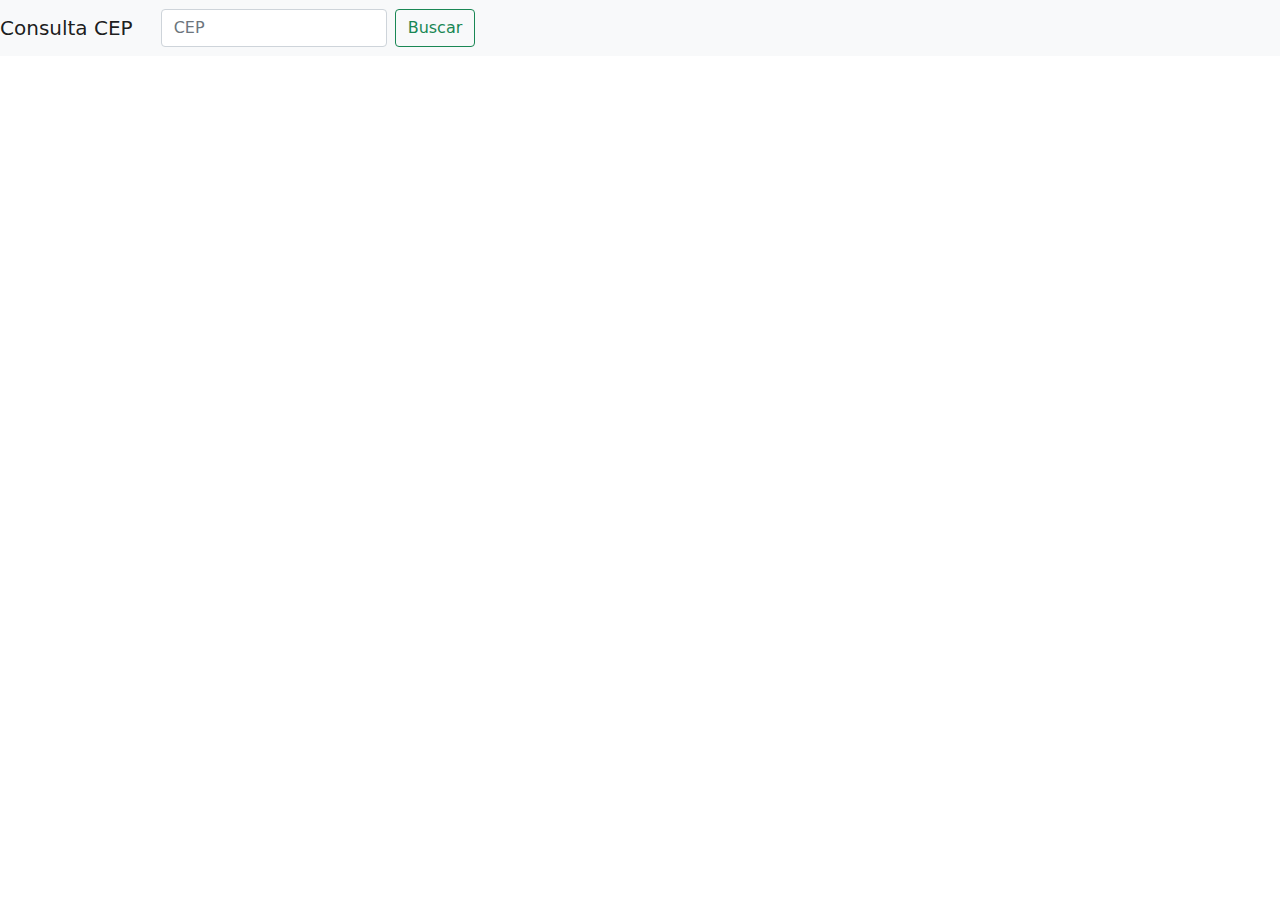
==== JQuery_Ajax/index.html @ b1a70d94 "Up" ====
<!DOCTYPE html>
<html lang="en">

<head>
    <meta charset="UTF-8">
    <meta http-equiv="X-UA-Compatible" content="IE=edge">
    <meta name="viewport" content="width=device-width, initial-scale=1.0">
    <title>Minha Pagina</title>
    <script type="text/javascript" src="js/jquery-3.6.0.min.js"></script>
    <script type="text/javascript" src="js/script.js"></script>
    <link rel="stylesheet" type="text/css" href="css/bootstrap/css/bootstrap.min.css">
</head>

<body>
    <nav class="navbar navbar-expand-lg navbar-light bg-light">
        <a class="navbar-brand">Consulta CEP</a>
        <div class="container-fluid">
            <form class="d-flex">
                <input class="form-control me-2" type="search" placeholder="CEP" aria-label="Search" id="cep">
                <button class="btn btn-outline-success" onclick="consultaCEP()">Buscar</button>
            </form>
        </div>
        </div>
    </nav>
</body>

</html>
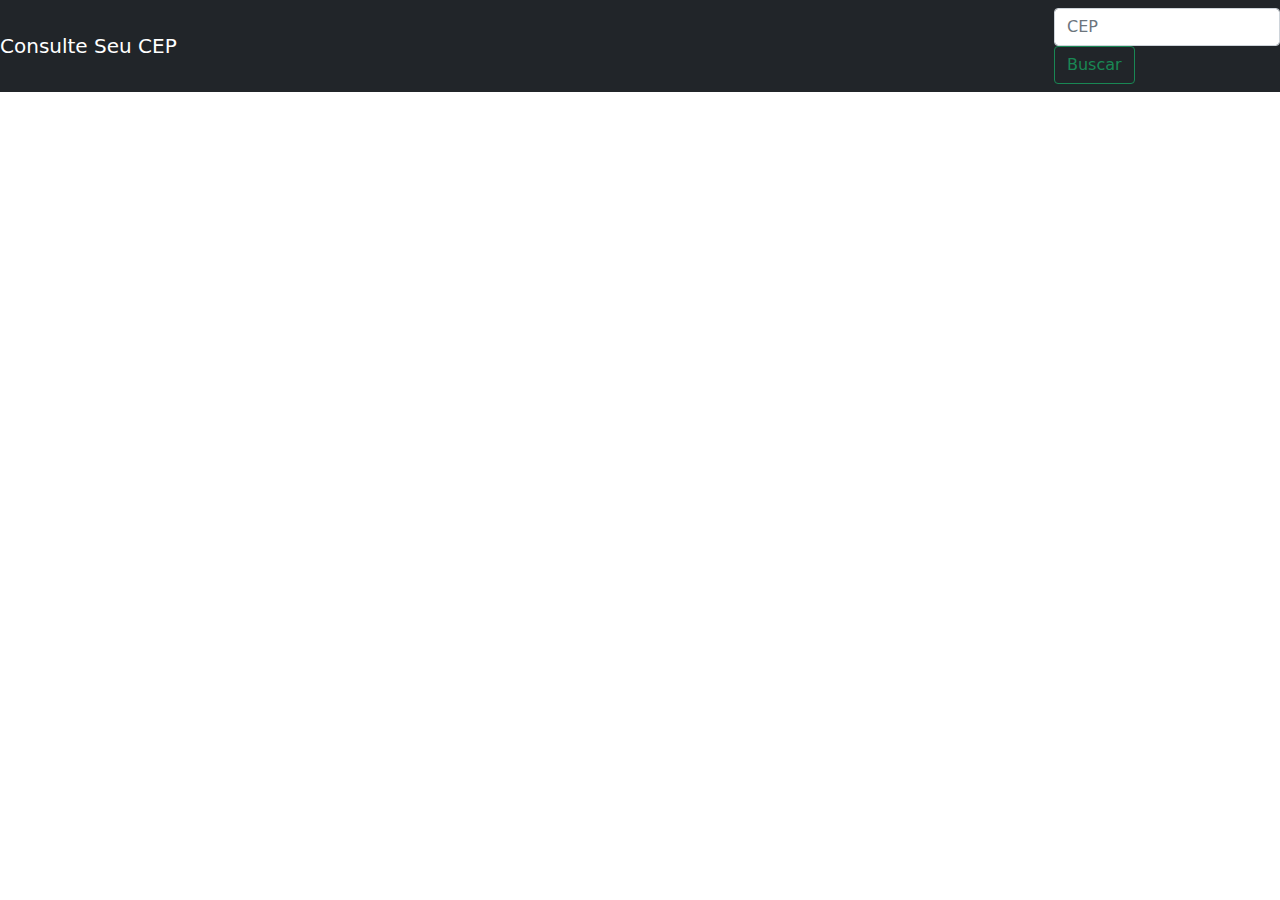
==== commit 5370ba7f: "Up" ====
--- a/JQuery_Ajax/index.html
+++ b/JQuery_Ajax/index.html
@@ -1,27 +1,63 @@
 <!DOCTYPE html>
-<html lang="en">
+<html lang="pt-br">
 
 <head>
-    <meta charset="UTF-8">
-    <meta http-equiv="X-UA-Compatible" content="IE=edge">
-    <meta name="viewport" content="width=device-width, initial-scale=1.0">
-    <title>Minha Pagina</title>
+    <meta charset="utf-8" />
+    <title>Meu CEP</title>
     <script type="text/javascript" src="js/jquery-3.6.0.min.js"></script>
     <script type="text/javascript" src="js/script.js"></script>
     <link rel="stylesheet" type="text/css" href="css/bootstrap/css/bootstrap.min.css">
 </head>
 
 <body>
-    <nav class="navbar navbar-expand-lg navbar-light bg-light">
-        <a class="navbar-brand">Consulta CEP</a>
-        <div class="container-fluid">
-            <form class="d-flex">
-                <input class="form-control me-2" type="search" placeholder="CEP" aria-label="Search" id="cep">
-                <button class="btn btn-outline-success" onclick="consultaCEP()">Buscar</button>
-            </form>
-        </div>
+
+    <nav class="navbar navbar-dark bg-dark">
+        <a class="navbar-brand text-white">Consulte Seu CEP</a>
+        <div class="form-inline my-2 my-lg-0">
+            <input class="form-control mr-sm-2" type="search" placeholder="CEP" id="cep">
+            <button class="btn btn-outline-success my-2 my-sm-0" onclick="consultaCep()">Buscar</button>
         </div>
     </nav>
+
+    <div class="container barra-progresso" style="margin-top: 100px">
+        <div class="progress">
+            <div class="progress-bar progress-bar-striped bg-primary" role="progressbar" style="width: 100%" aria-valuenow="100" aria-valuemin="0" aria-valuemax="100">
+
+            </div>
+        </div>
+    </div>
+
+
+    <div class="container cep" style="margin-top:20px;">
+        <div class="row">
+            <h3 id="titulo_cep">CEP</h3>
+        </div>
+        <div class="row" style="margin-top:20px;">
+            <table class="table">
+                <tbody>
+                    <tr>
+                        <td>Logradouro</td>
+                        <td id="logradouro"></td>
+                    </tr>
+                    <tr>
+                        <td>Bairro</td>
+                        <td id="bairro"></td>
+                    </tr>
+                    <tr>
+                        <td>Localidade</td>
+                        <td id="localidade"></td>
+                    </tr>
+                    <tr>
+                        <td>UF</td>
+                        <td id="uf"></td>
+                    </tr>
+
+                </tbody>
+
+            </table>
+        </div>
+    </div>
+
 </body>
 
 </html>